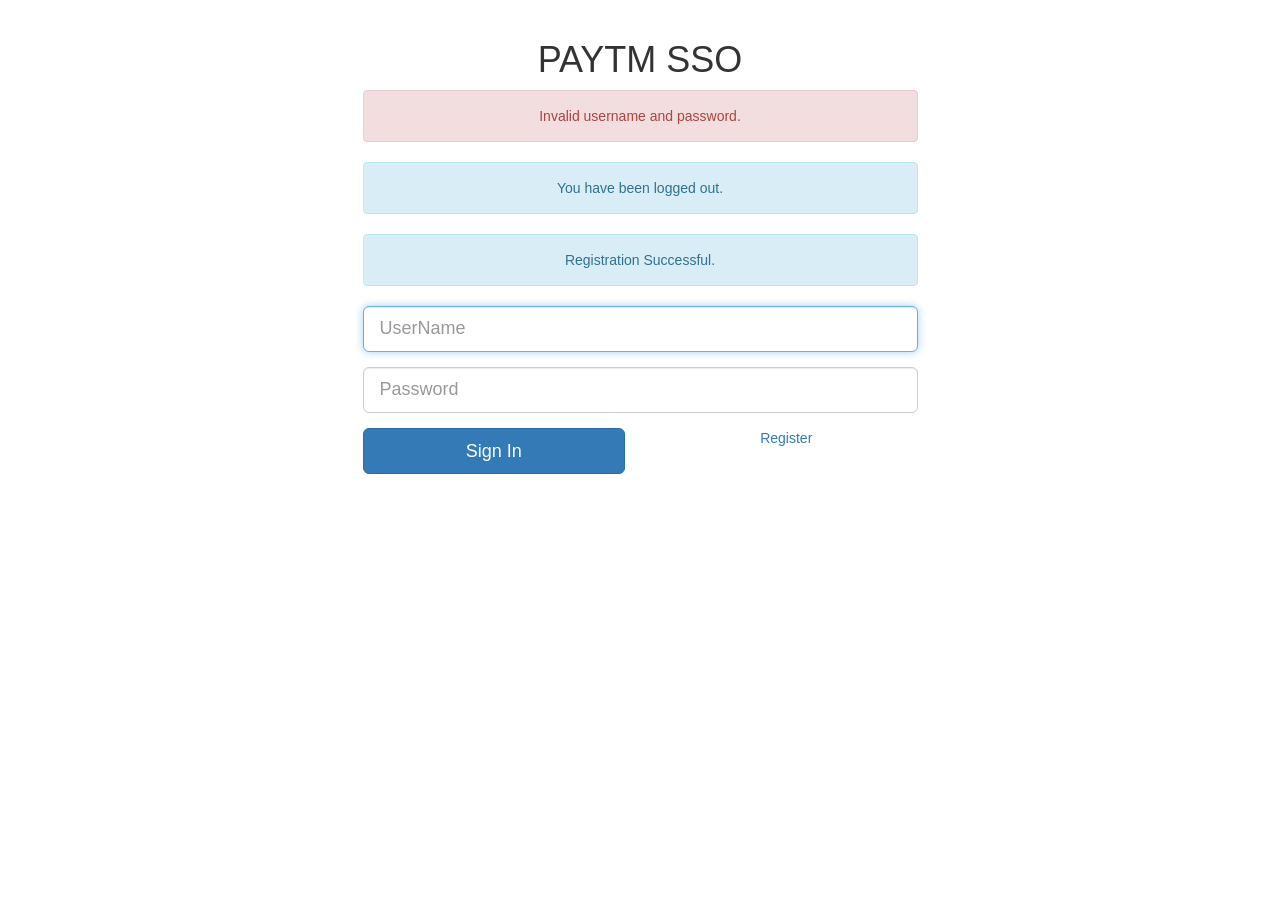
==== oauth2/src/main/resources/templates/login.html @ c045f28b "First Commit" ====
<!DOCTYPE html>
<html xmlns="http://www.w3.org/1999/xhtml" xmlns:th="http://www.thymeleaf.org">
<head>
    <title>PayTM Login</title>
    <link rel="stylesheet" href="https://maxcdn.bootstrapcdn.com/bootstrap/3.3.7/css/bootstrap.min.css" />
</head>
<body>
    <div class="container">
        <div class="row" style="margin-top:20px">
            <div class="col-xs-12 col-sm-8 col-md-6 col-sm-offset-2 col-md-offset-3">
                <form th:action="@{/login}" method="post">
                    <fieldset style="text-align: center;">
                        <h1>PAYTM SSO</h1>
    
                        <div th:if="${param.error}">
                            <div class="alert alert-danger">
                                Invalid username and password.
                            </div>
                        </div>
                        <div th:if="${param.logout}">
                            <div class="alert alert-info">
                                You have been logged out.
                            </div>
                        </div>
                        <div th:if="${param.registration_success}">
                            <div class="alert alert-info">
                                Registration Successful.
                            </div>
                        </div>
                        
    
                        <div class="form-group">
                            <input type="text" name="username" id="username" class="form-control input-lg"
                                   placeholder="UserName" required="true" autofocus="true"/>
                        </div>
                        <div class="form-group">
                            <input type="password" name="password" id="password" class="form-control input-lg"
                                   placeholder="Password" required="true"/>
                        </div>
    
                        <div class="row">
                            <div class="col-xs-6 col-sm-6 col-md-6">
                                <input type="submit" class="btn btn-lg btn-primary btn-block" value="Sign In"/>
                            </div>
                            <div class="col-xs-6 col-sm-6 col-md-6">
								<a href="register?redirect_uri=login">Register</a>
                            </div>
                            <div class="col-xs-6 col-sm-6 col-md-6">
                            </div>
                        </div>
                    </fieldset>
                </form>
            </div>
        </div>
    </div>
</body>
</html>
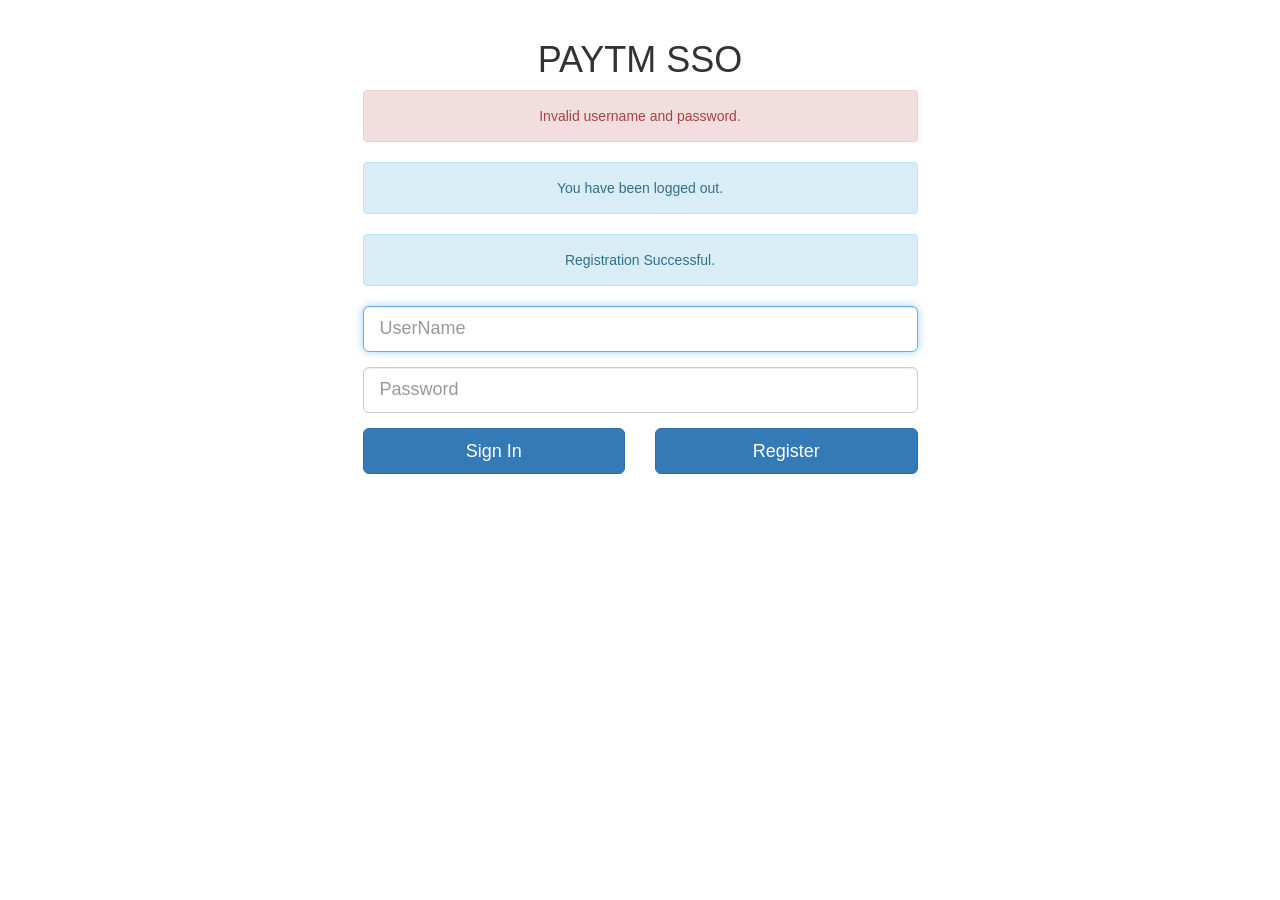
==== commit e5adbf9d: "All Endpoints are requestmapping preparing for centralized logging" ====
--- a/oauth2/src/main/resources/templates/login.html
+++ b/oauth2/src/main/resources/templates/login.html
@@ -12,17 +12,17 @@
                     <fieldset style="text-align: center;">
                         <h1>PAYTM SSO</h1>
     
-                        <div th:if="${param.error}">
+                        <div th:if="${#strings.equals(action, 'error')}">
                             <div class="alert alert-danger">
                                 Invalid username and password.
                             </div>
                         </div>
-                        <div th:if="${param.logout}">
+                        <div th:if="${#strings.equals(action, 'logout')}">
                             <div class="alert alert-info">
                                 You have been logged out.
                             </div>
                         </div>
-                        <div th:if="${param.registration_success}">
+                        <div th:if="${#strings.equals(action, 'registration_success')}">
                             <div class="alert alert-info">
                                 Registration Successful.
                             </div>
@@ -43,8 +43,10 @@
                                 <input type="submit" class="btn btn-lg btn-primary btn-block" value="Sign In"/>
                             </div>
                             <div class="col-xs-6 col-sm-6 col-md-6">
-								<a href="register?redirect_uri=login">Register</a>
-                            </div>
+<!-- 								<a href="register?redirect_uri=login">Register</a> -->
+								<input type="button" class="btn btn-lg btn-primary btn-block" 
+								onclick="location.href='register?redirect_uri=login';" value="Register"/>
+							</div>
                             <div class="col-xs-6 col-sm-6 col-md-6">
                             </div>
                         </div>
